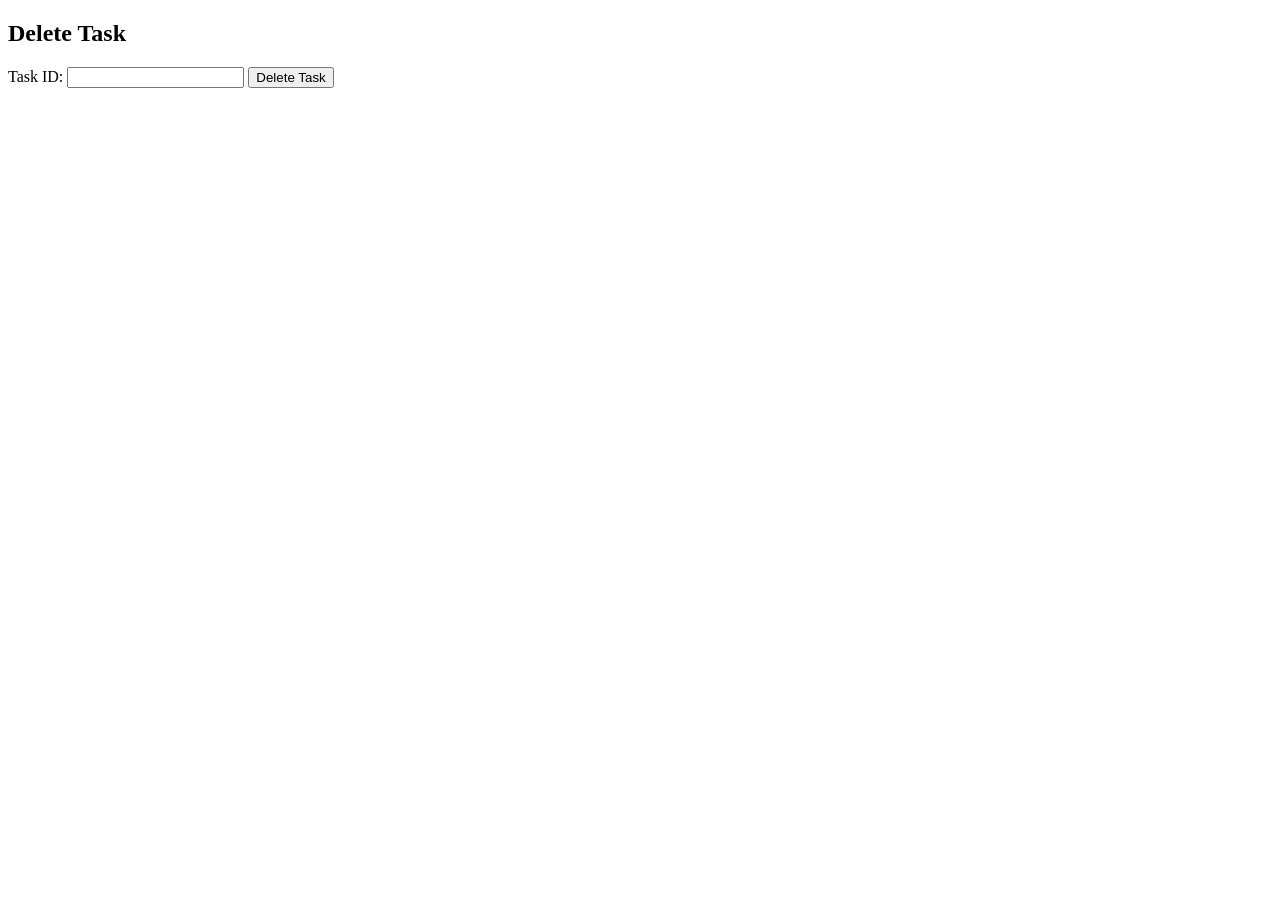
==== Delete.html @ aae9e464 "delete page added" ====
<!DOCTYPE html>
<html lang="en">
<head>
    <meta charset="UTF-8">
    <meta name="viewport" content="width=device-width, initial-scale=1.0">
    <title>Delete Task</title>
</head>
<body>

    <h2>Delete Task</h2>

    <form action="Delete.php" method="GET">
        <label for="id">Task ID:</label>
        <input type="number" id="id" name="id" required>

        <button type="submit">Delete Task</button>
    </form>

</body>
</html>
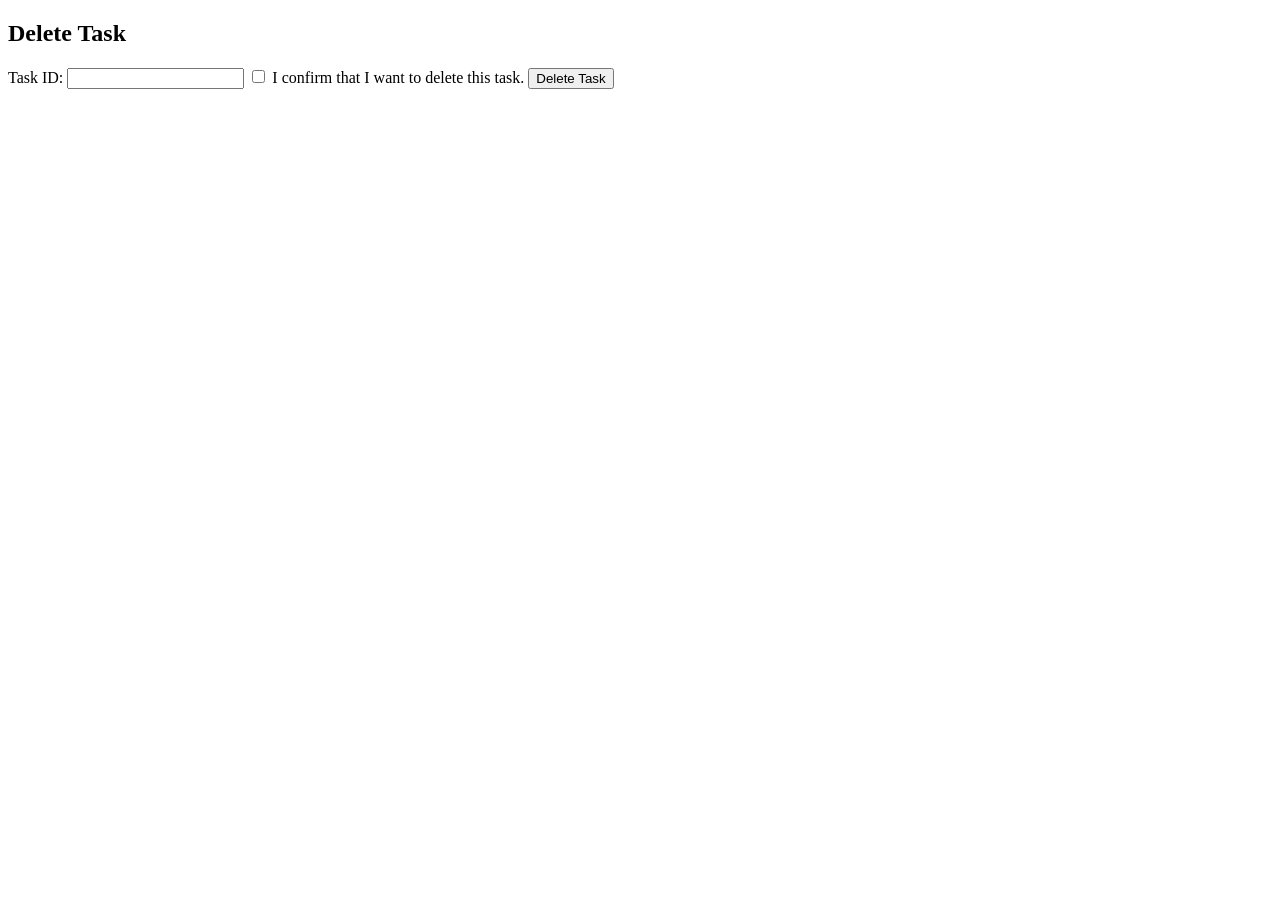
==== commit ed6b1dd6: "feat: add delete confirmation" ====
--- a/Delete.html
+++ b/Delete.html
@@ -12,7 +12,10 @@
     <form action="Delete.php" method="GET">
         <label for="id">Task ID:</label>
         <input type="number" id="id" name="id" required>
-
+<label>
+    <input type="checkbox" required>
+    I confirm that I want to delete this task.
+</label>
         <button type="submit">Delete Task</button>
     </form>
 
